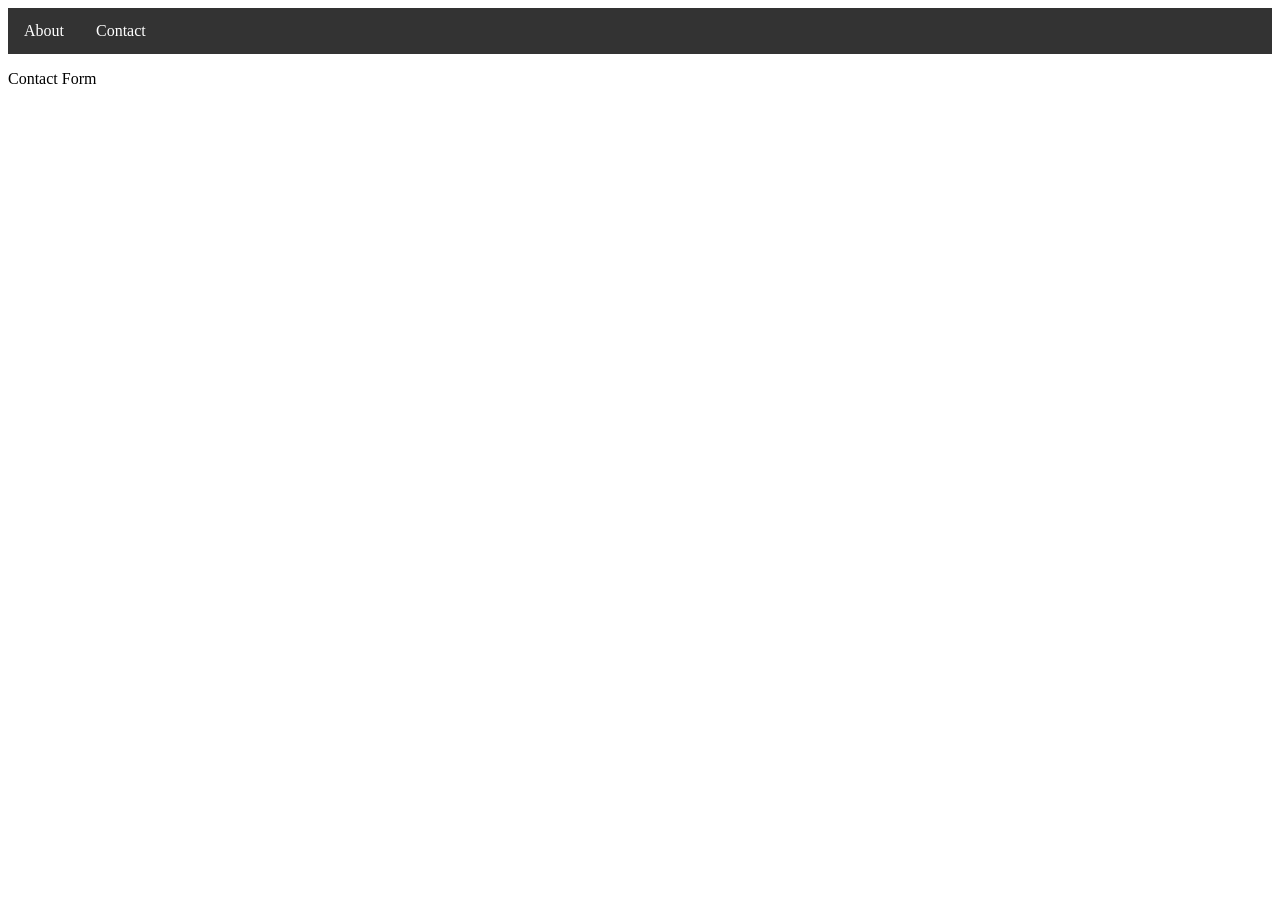
==== contact.html @ efbc729e "v6" ====
<!DOCTYPE html>
<html lang="en">

<head>
    <meta charset="utf-8">
    <title>Curtis Singley</title>
    <link rel="stylesheet" href="style.css">
    <!-- <div class="headerbar">
        <a class="active" href="#home">Home</a>
        <a href="#about">About</a>
        <a href="#contact">Contact</a>
    </div> -->



    <ul>
        <li><a href="#about">About</a></li>
        <li><a href="#contact">Contact</a></li>
    </ul>

</head>

<body>
    <p>Contact Form</p>
</body>

</html>
---- style.css ----
ul {
        list-style-type: none;
        margin: 0;
        padding: 0;
        overflow: hidden;
        background-color: #333;
    }
    
    li {
        float: left;
    }

    li a {
        display: block;
        color: white;
        text-align: center;
        padding: 14px 16px;
        text-decoration: none;
    }

    li a:hover {
        background-color: #111;
    }
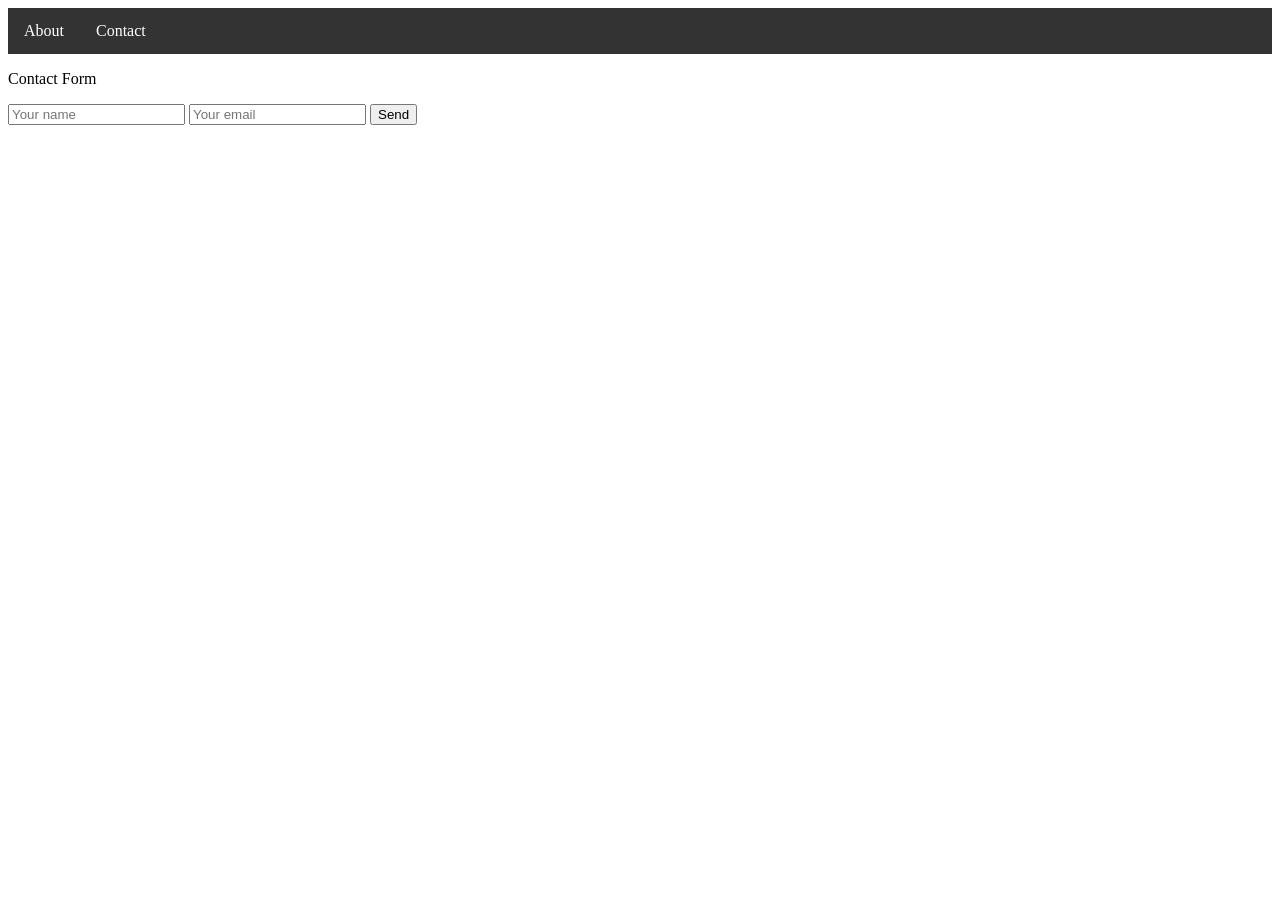
==== commit 07fbb8b7: "contact form added" ====
--- a/contact.html
+++ b/contact.html
@@ -14,14 +14,30 @@
 
 
     <ul>
-        <li><a href="#about">About</a></li>
-        <li><a href="#contact">Contact</a></li>
+        <li><a href="/">About</a></li>
+        <li><a href="/contact/">Contact</a></li>
     </ul>
 
 </head>
 
 <body>
+
     <p>Contact Form</p>
+    <form id="contact" method="POST" dtarget="U2FsdGVkX19A/uFpqn4fomAXO1uPnds1VfYGtQNNiZ05/u0uHJp6qtUGsdFNqwqQ3kh4eCLPE2KLCbLUl/7wnQ==">
+        <input type="text" name="name" placeholder="Your name"/>
+        <input type="text" name="email" placeholder="Your email"/>
+        <input type="submit" value="Send">
+    </form>
+
+    <script type="text/javascript">
+        function morphform(id) {
+            var form = document.getElementById(id);
+            form.action = CryptoJS.AES.decrypt(form.getAttribute("dtarget")).toString(CryptoJS.enc.Utf8);
+        }
+
+        morphform("contact");
+    </script>
+
 </body>
 
 </html>
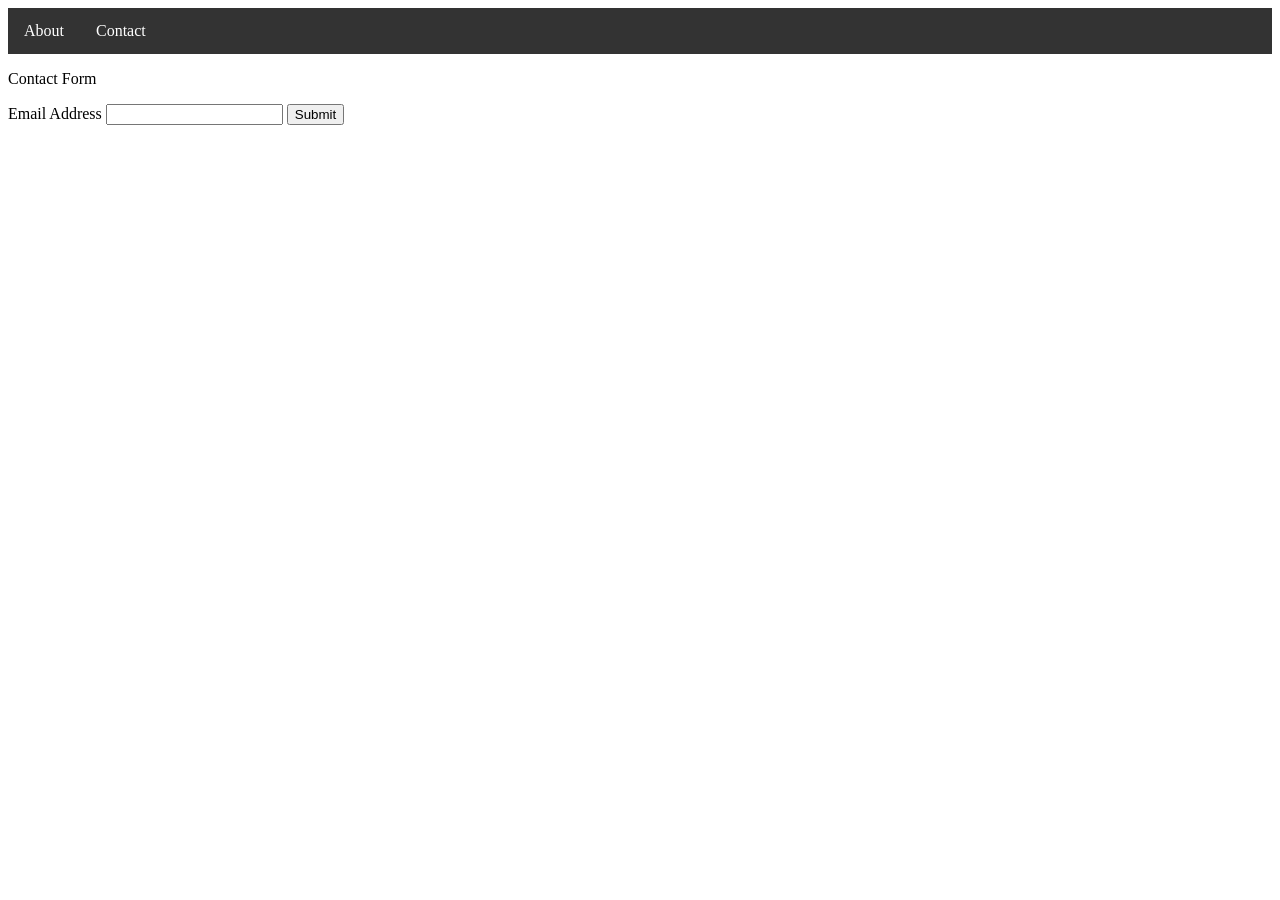
==== commit ba039399: "testing basin" ====
--- a/contact.html
+++ b/contact.html
@@ -2,7 +2,7 @@
 <html lang="en">
 
 <head>
-    <meta charset="utf-8">
+    <meta name="referrer" content="origin" charset="utf-8">
     <title>Curtis Singley</title>
     <link rel="stylesheet" href="style.css">
     <!-- <div class="headerbar">
@@ -23,20 +23,25 @@
 <body>
 
     <p>Contact Form</p>
-    <form id="contact" method="POST" dtarget="U2FsdGVkX19A/uFpqn4fomAXO1uPnds1VfYGtQNNiZ05/u0uHJp6qtUGsdFNqwqQ3kh4eCLPE2KLCbLUl/7wnQ==">
+    <!-- <form id="contact" method="POST" dtarget="U2FsdGVkX19A/uFpqn4fomAXO1uPnds1VfYGtQNNiZ05/u0uHJp6qtUGsdFNqwqQ3kh4eCLPE2KLCbLUl/7wnQ==">
         <input type="text" name="name" placeholder="Your name"/>
         <input type="text" name="email" placeholder="Your email"/>
         <input type="submit" value="Send">
+    </form> -->
+    <form action="https://usebasin.com/f/3545c3991891" method="POST">
+        <label for="email-address">Email Address</label>
+        <input type="email" id="email" name="email" required>
+        <button type="submit">Submit</button>
     </form>
 
-    <script type="text/javascript">
+    <!-- <script type="text/javascript">
         function morphform(id) {
             var form = document.getElementById(id);
             form.action = CryptoJS.AES.decrypt(form.getAttribute("dtarget")).toString(CryptoJS.enc.Utf8);
         }
 
         morphform("contact");
-    </script>
+    </script> -->
 
 </body>
 
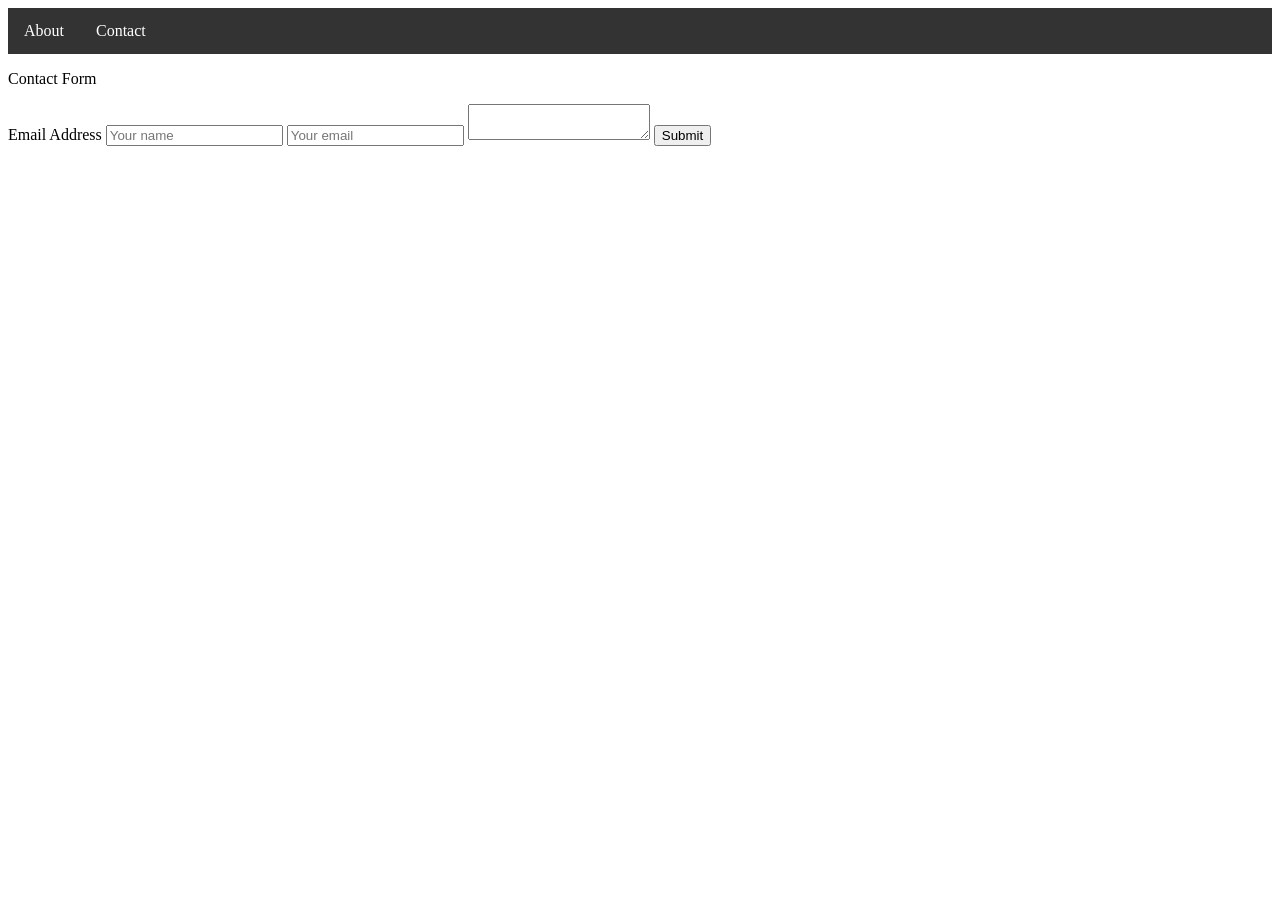
==== commit 7bde35e3: "v8" ====
--- a/contact.html
+++ b/contact.html
@@ -15,7 +15,7 @@
 
     <ul>
         <li><a href="/">About</a></li>
-        <li><a href="/contact/">Contact</a></li>
+        <li><a href="/contact.html">Contact</a></li>
     </ul>
 
 </head>
@@ -30,7 +30,9 @@
     </form> -->
     <form action="https://usebasin.com/f/3545c3991891" method="POST">
         <label for="email-address">Email Address</label>
-        <input type="email" id="email" name="email" required>
+        <input type="text" id="name" name="name" placeholder="Your name">
+        <input type="email" id="email" name="email" placeholder="Your email" required>
+        <textarea name="message" id="message"></textarea>
         <button type="submit">Submit</button>
     </form>
 
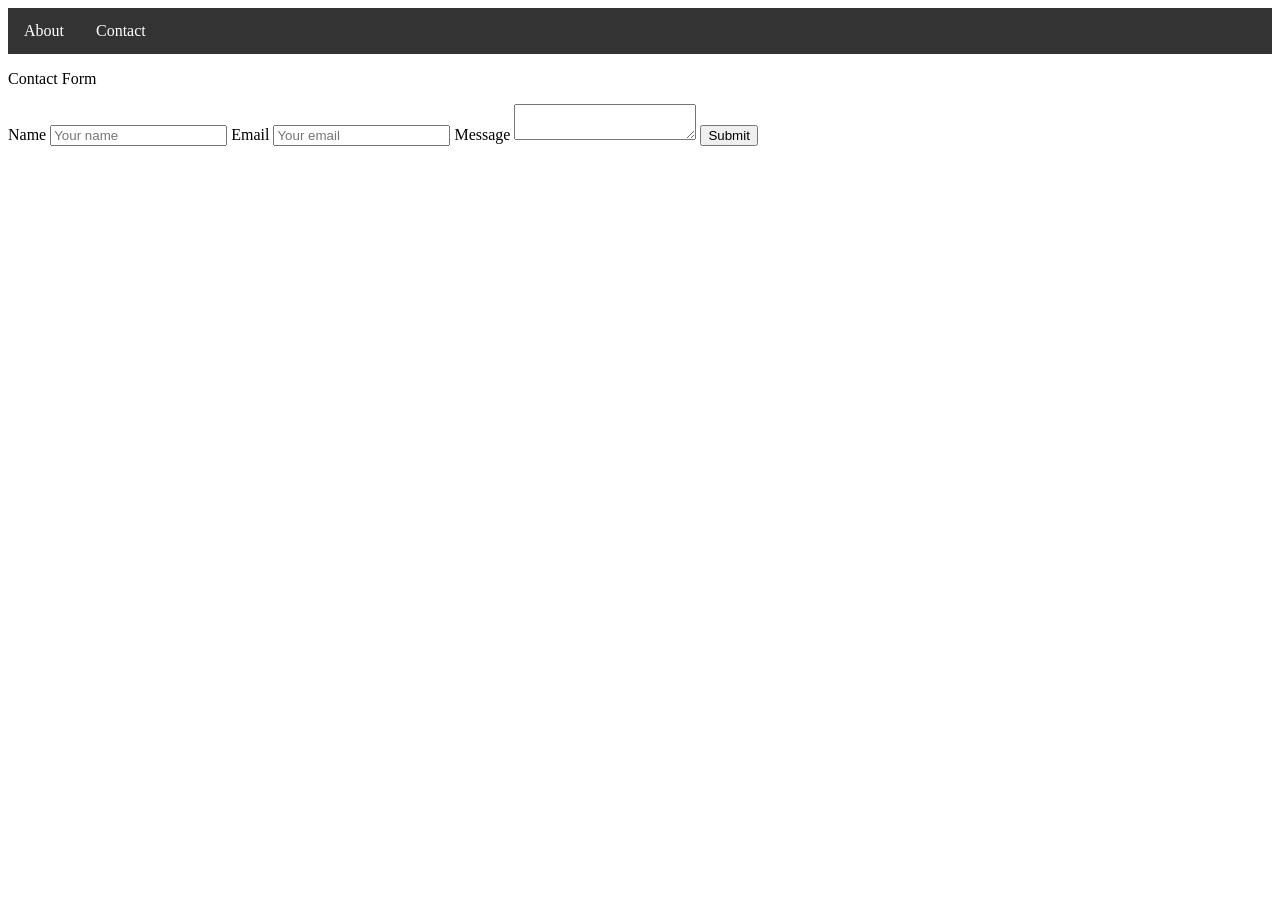
==== commit bee77477: "v9" ====
--- a/contact.html
+++ b/contact.html
@@ -28,13 +28,17 @@
         <input type="text" name="email" placeholder="Your email"/>
         <input type="submit" value="Send">
     </form> -->
-    <form action="https://usebasin.com/f/3545c3991891" method="POST">
-        <label for="email-address">Email Address</label>
-        <input type="text" id="name" name="name" placeholder="Your name">
-        <input type="email" id="email" name="email" placeholder="Your email" required>
-        <textarea name="message" id="message"></textarea>
-        <button type="submit">Submit</button>
-    </form>
+    <div class="container">
+        <form action="https://usebasin.com/f/3545c3991891" method="POST">
+            <label for="name">Name</label>
+            <input type="text" id="name" name="name" placeholder="Your name">
+            <label for="email">Email</label>
+            <input type="email" id="email" name="email" placeholder="Your email" required>
+            <label for="message">Message</label>
+            <textarea name="message" id="message"></textarea>
+            <button type="submit">Submit</button>
+        </form>
+    </div>
 
     <!-- <script type="text/javascript">
         function morphform(id) {
